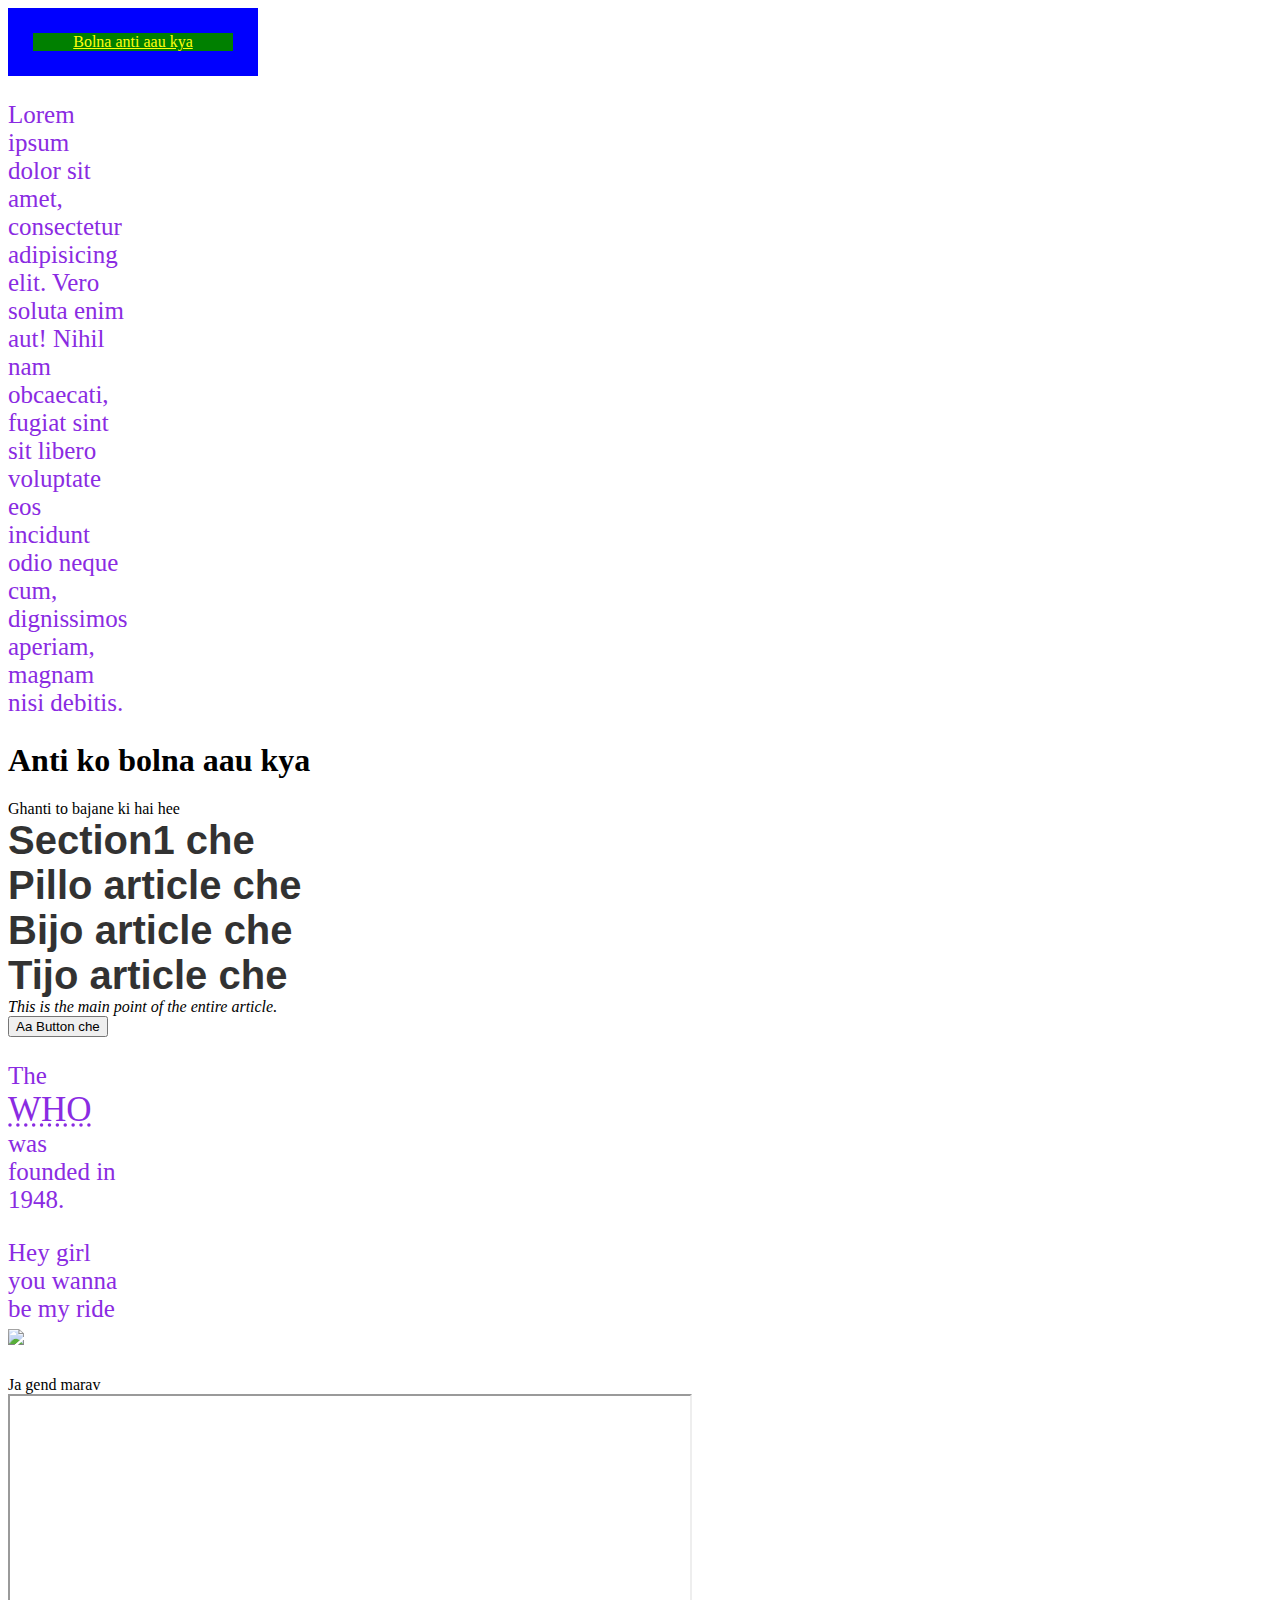
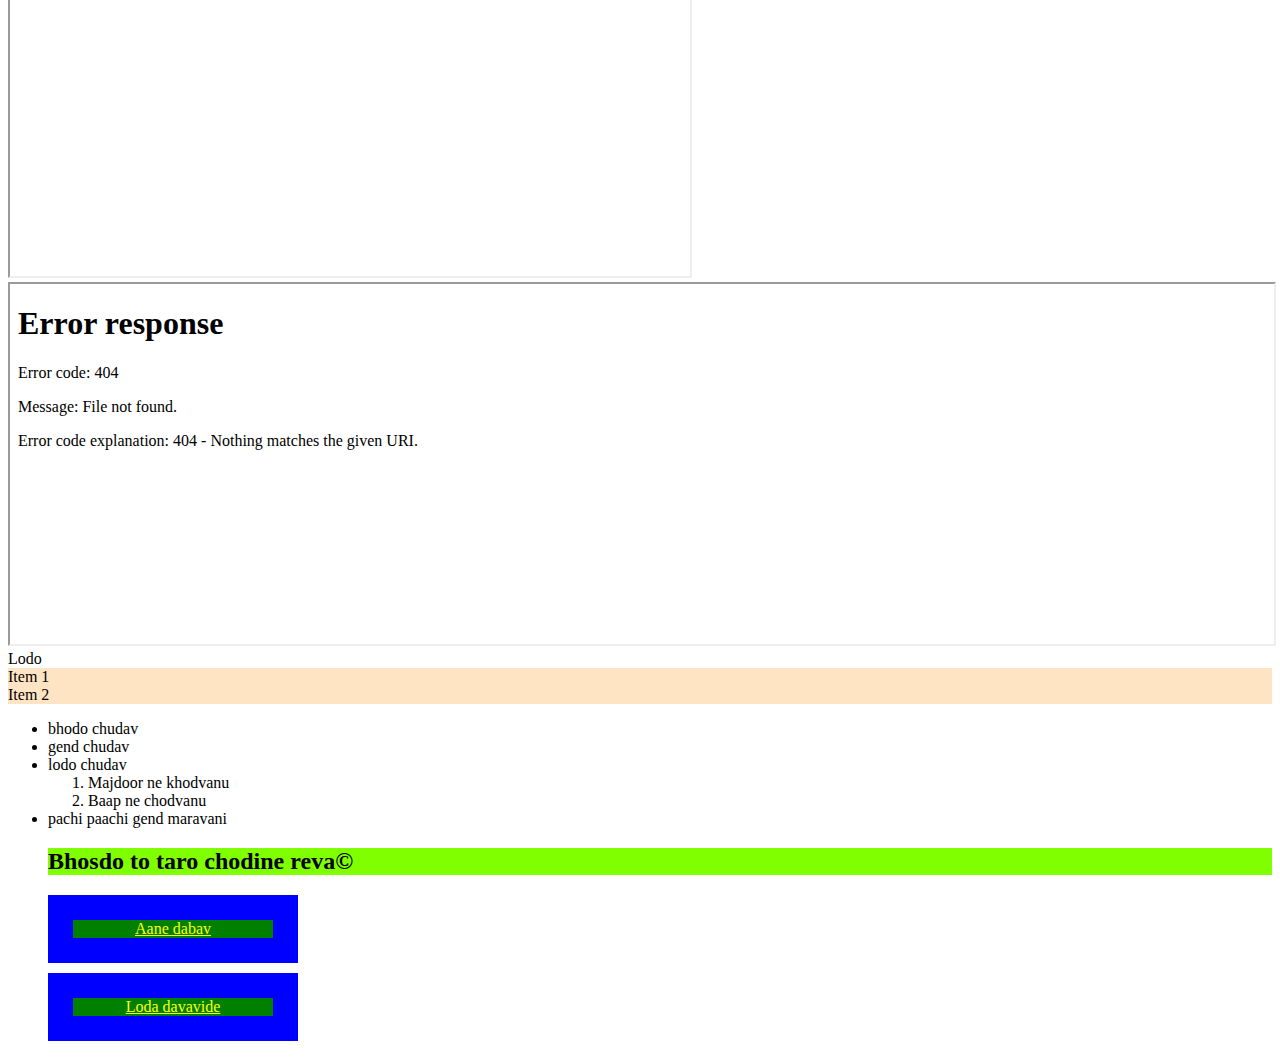
==== module2-solution/index.html @ 6a9a89f2 "For the Test" ====
<!doctype html>
<html>
    <head>
        <meta charset="utf8">
        <title>Ela Bhai ni Site</title>
        <link rel="stylesheet" href="stail.css">
        <style>
            p{
                color:blueviolet;
                width:120px;
                font-size: 25px;
            }
            .stud {
                font-size: 250%;
                font-weight: bolder;
                background-image: url("yo.png");
                opacity: .8;
                font-family: Arial, Helvetica, sans-serif;
                background-size: 300px 190%;
            }
            .stud1{
                width=50%;
                background-color: bisque
            }
            .stud2{
                width=80%;
                background-color: chartreuse;
            }
            div abbr{
                font-size: 35px;
            }
            .mainpoint.highlight{
                font-style: italic;
            }
             a:link, a:visited { 
                text-decoration=underline overline dotted red;
                 background-color: green;
                border: 25px solid blue;
                color: #ffff0e;
                display:block;
                width: 200px;
                text-align: center;
                margin-bottom: 10px;
             }
             a:active {
             background-color: red;
             color: purple;
             }
            

        </style>

    </head>
    <body>
        <a href="#yoyo" class="mainpoint">
            Bolna anti aau kya
        </a>
        <header class="navigation">
            <p class="blurb">Lorem ipsum dolor sit amet, consectetur adipisicing elit. Vero soluta enim aut! Nihil nam obcaecati, fugiat sint sit libero voluptate eos incidunt odio neque cum, dignissimos aperiam, magnam nisi debitis.</p>
          </header>
        <h1>Anti ko bolna aau kya</h1>
        <nav>Ghanti to bajane ki hai hee</nav>
        <section class="stud">
            Section1 che
            <article>
                Pillo article che
            </article>
            <article id='#section'>
                Bijo article che 
            </article>
            <article>
                Tijo article che
            </article>
        </section>
        <div class="mainpoint highlight">This is the main point of the entire article.</div>
        <button title="dabavi de loda">Aa Button che</button>
        <div>
            <p>The <abbr title="World Health Organization">WHO</abbr> was founded in 1948.</p>
        </div>
        <p>Hey girl you wanna be my ride
            <img src="yo.png" width="300" heigth="100%" >
        </p>
        <aside>Ja gend marav</aside>
        <iframe src="https://www.youtube.com/embed/dXBohfjc4WA" width="680" height="480" allowfullscreen></iframe>
        <iframe src="yo.png" scrolling="auto" width="100%" height="360" ></iframe>

        <footer>Lodo</footer>
        <div class="stud1 col-md-6"><div>Item 1</div></div>
        <div class="stud1 col-md-6"><div>Item 2</div></div>
        <ul id="yoyo">
            <li>bhodo chudav</li>
            <li>gend chudav</li>
            <li>lodo chudav</li>
            <ol>
                <li>Majdoor ne khodvanu</li> <li>Baap ne chodvanu</li>
            </ol>
            <li>pachi paachi gend maravani</li>
            <h2 class="stud2 stud1">Bhosdo to taro chodine reva&copy;</h2>
            <a href="http://www.google.com"  target='_blank' title="dabavne loda hu joi che">Aane dabav</a>
            <a href="Siteniandarsite.html" target='_blank' title="Magic batavu">
                <div>Loda davavide</div>
            </a>

        </ul>
    </body>

</html>
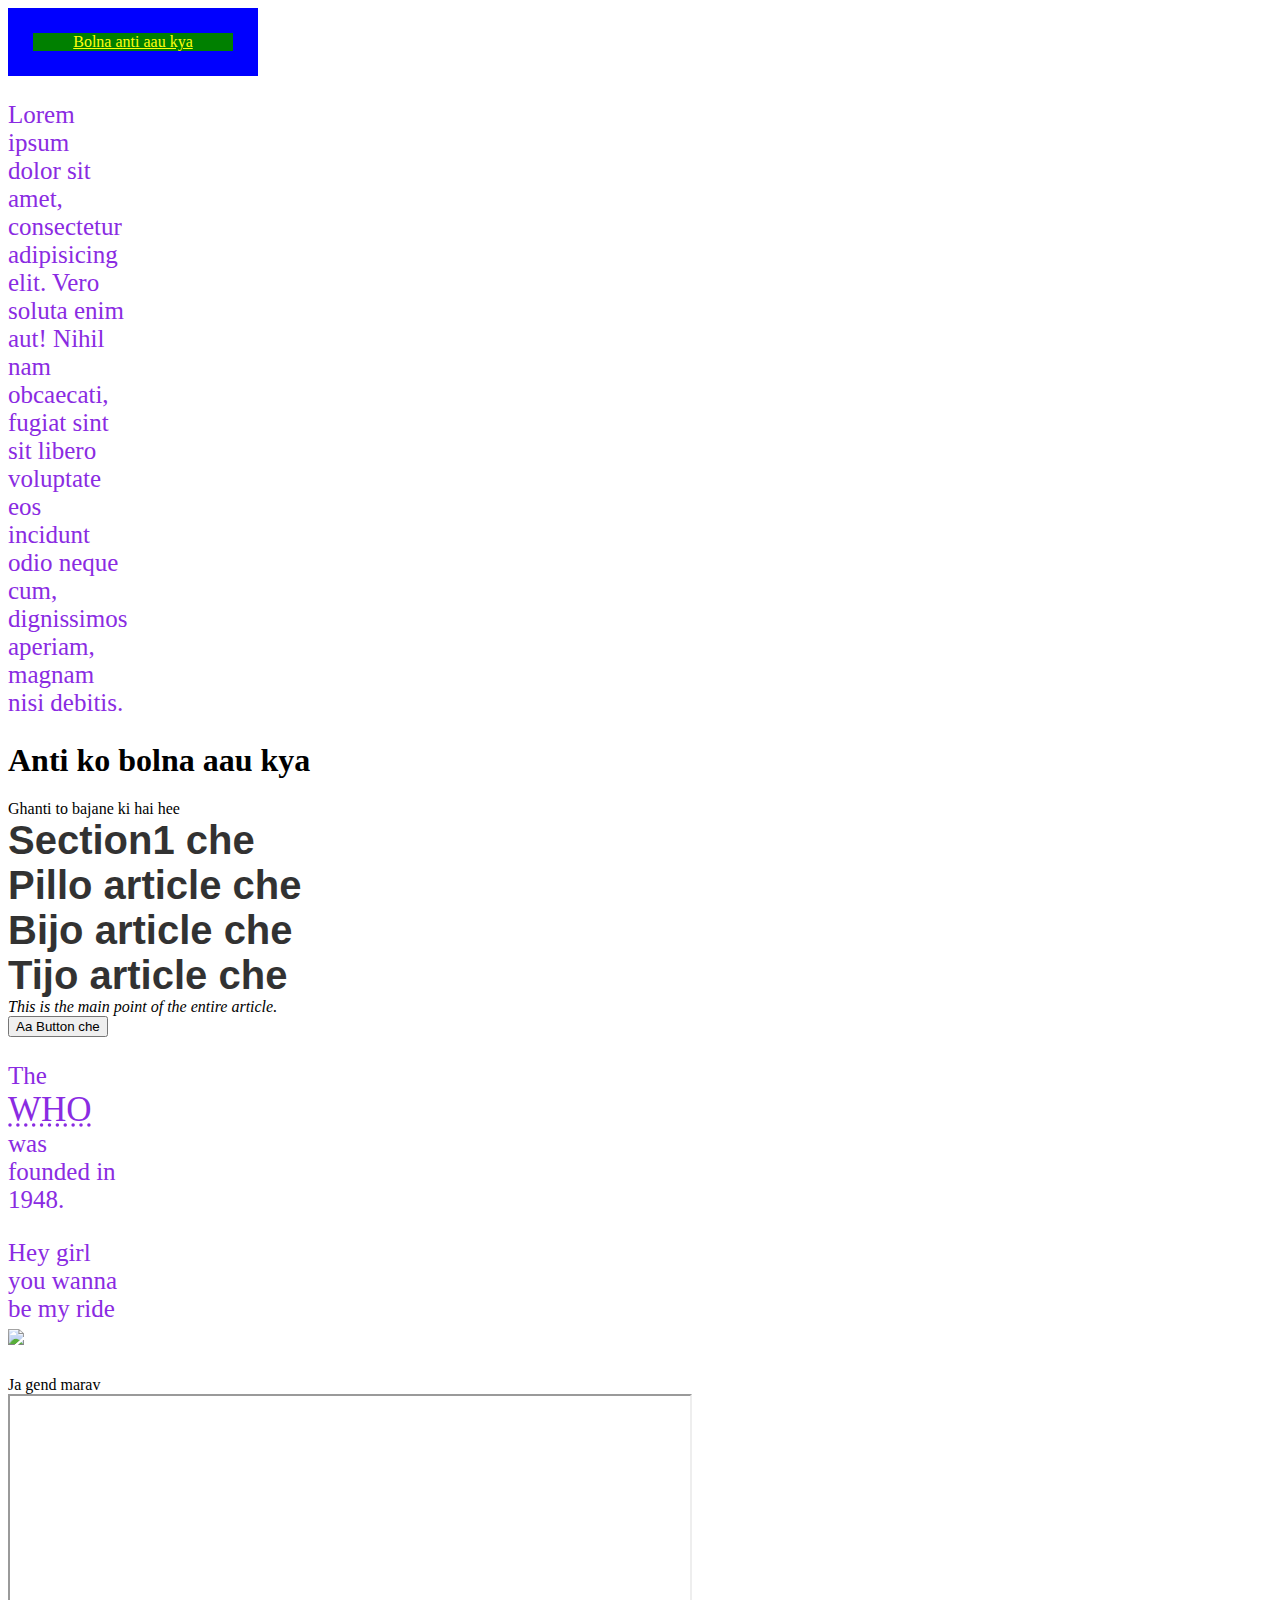
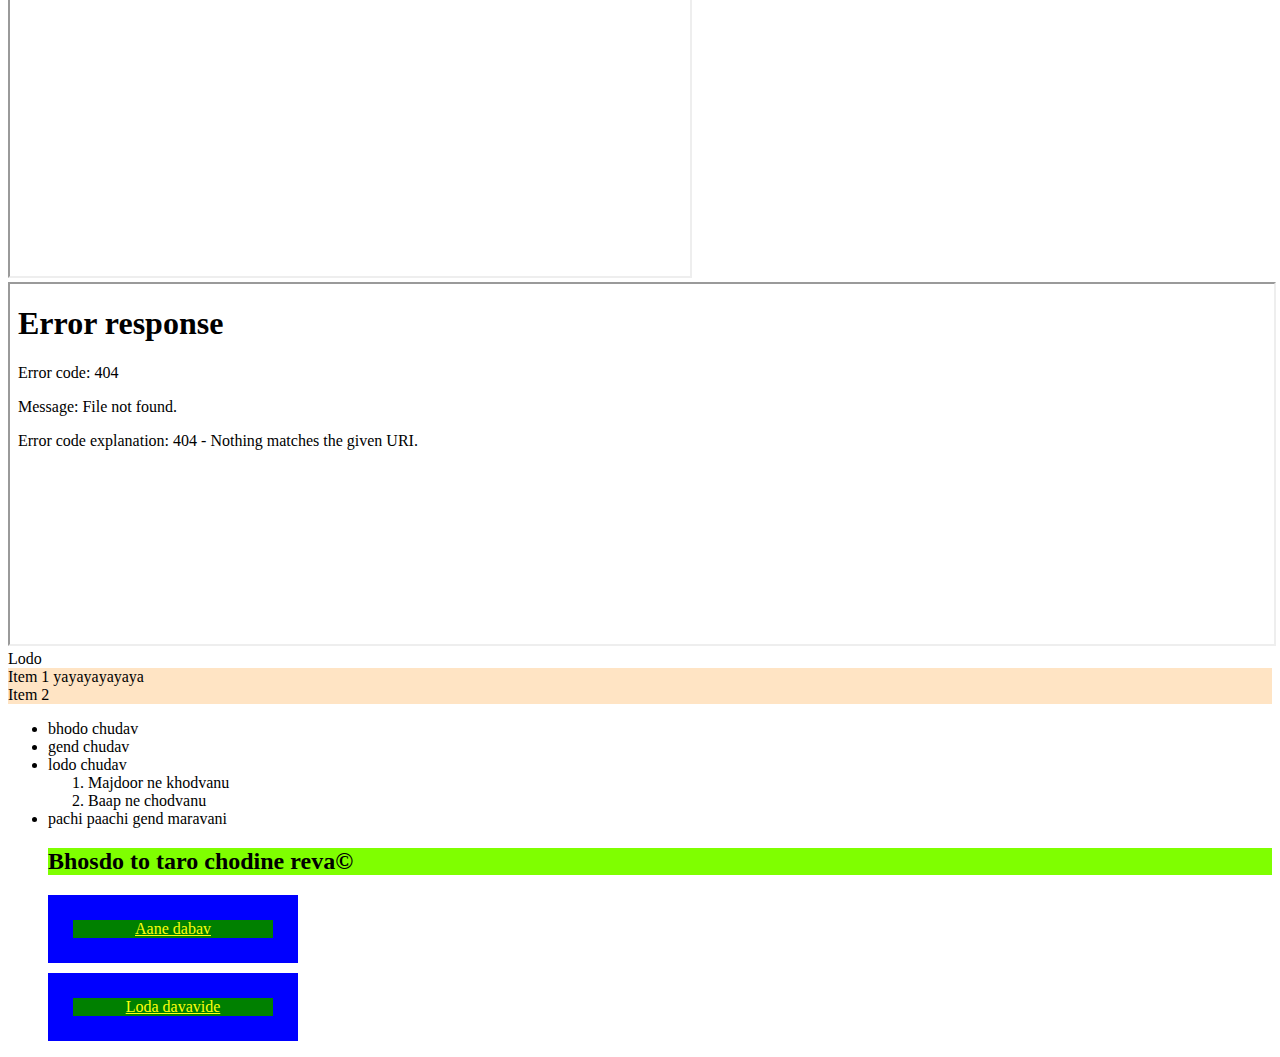
==== commit 7941e350: "test" ====
--- a/module2-solution/index.html
+++ b/module2-solution/index.html
@@ -85,7 +85,7 @@
         <iframe src="yo.png" scrolling="auto" width="100%" height="360" ></iframe>
 
         <footer>Lodo</footer>
-        <div class="stud1 col-md-6"><div>Item 1</div></div>
+        <div class="stud1 col-md-6"><div>Item 1 yayayayayaya</div></div>
         <div class="stud1 col-md-6"><div>Item 2</div></div>
         <ul id="yoyo">
             <li>bhodo chudav</li>
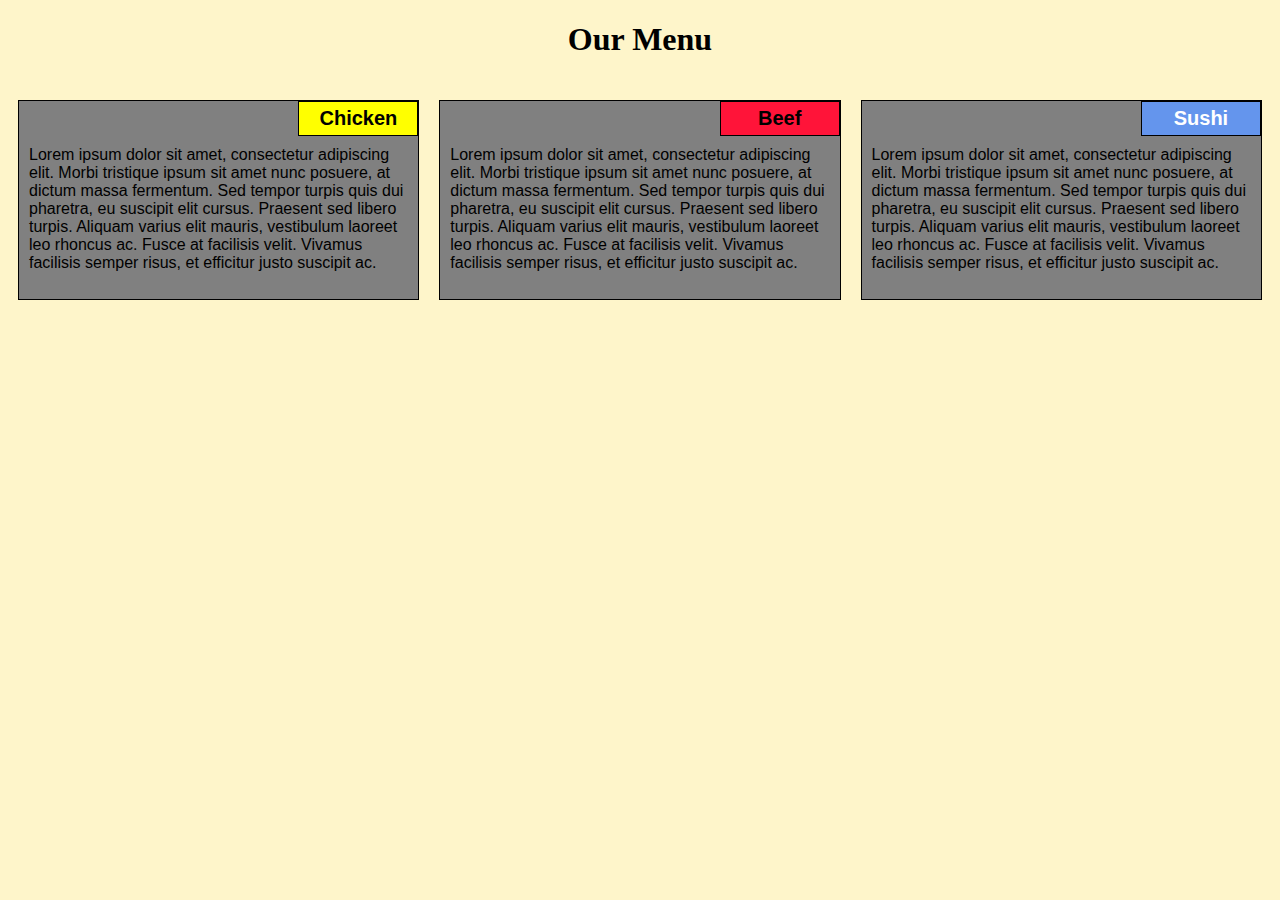
==== commit db70c35c: "For the test" ====
--- a/module2-solution/index.html
+++ b/module2-solution/index.html
@@ -1,107 +1,33 @@
-<!doctype html>
+<!DOCTYPE html>
 <html>
-    <head>
-        <meta charset="utf8">
-        <title>Ela Bhai ni Site</title>
-        <link rel="stylesheet" href="stail.css">
-        <style>
-            p{
-                color:blueviolet;
-                width:120px;
-                font-size: 25px;
-            }
-            .stud {
-                font-size: 250%;
-                font-weight: bolder;
-                background-image: url("yo.png");
-                opacity: .8;
-                font-family: Arial, Helvetica, sans-serif;
-                background-size: 300px 190%;
-            }
-            .stud1{
-                width=50%;
-                background-color: bisque
-            }
-            .stud2{
-                width=80%;
-                background-color: chartreuse;
-            }
-            div abbr{
-                font-size: 35px;
-            }
-            .mainpoint.highlight{
-                font-style: italic;
-            }
-             a:link, a:visited { 
-                text-decoration=underline overline dotted red;
-                 background-color: green;
-                border: 25px solid blue;
-                color: #ffff0e;
-                display:block;
-                width: 200px;
-                text-align: center;
-                margin-bottom: 10px;
-             }
-             a:active {
-             background-color: red;
-             color: purple;
-             }
-            
+<head>
+<meta charset="utf-8">
+<meta name="viewport" content="width=device-width, initial-scale=1">
+<link rel="stylesheet" type="text/css" href="stail.css">
 
-        </style>
+<title>Module2 solution</title>
+</head>
+<body>
+<h1>Our Menu</h1>
+<div class=row>
+  <div class="container col-lg-4 col-md-6">
+    <section>
+      <div id="chicken">Chicken</div>
+        <p>Lorem ipsum dolor sit amet, consectetur adipiscing elit. Morbi tristique ipsum sit amet nunc posuere, at dictum massa fermentum. Sed tempor turpis quis dui pharetra, eu suscipit elit cursus. Praesent sed libero turpis. Aliquam varius elit mauris, vestibulum laoreet leo rhoncus ac. Fusce at facilisis velit. Vivamus facilisis semper risus, et efficitur justo suscipit ac.</p>    </section>
+  </div>
+  <div class="container col-lg-4 col-md-6 col-sm-12">
+    <section>
+      <div id="beef">Beef</div>
+        <p>Lorem ipsum dolor sit amet, consectetur adipiscing elit. Morbi tristique ipsum sit amet nunc posuere, at dictum massa fermentum. Sed tempor turpis quis dui pharetra, eu suscipit elit cursus. Praesent sed libero turpis. Aliquam varius elit mauris, vestibulum laoreet leo rhoncus ac. Fusce at facilisis velit. Vivamus facilisis semper risus, et efficitur justo suscipit ac.</p>    </section>
+  </div>
+  <div class="container col-lg-4 col-md-12 col-sm-12">
+    <section>
+      <div id="sushi">Sushi</div>
+        <p>Lorem ipsum dolor sit amet, consectetur adipiscing elit. Morbi tristique ipsum sit amet nunc posuere, at dictum massa fermentum. Sed tempor turpis quis dui pharetra, eu suscipit elit cursus. Praesent sed libero turpis. Aliquam varius elit mauris, vestibulum laoreet leo rhoncus ac. Fusce at facilisis velit. Vivamus facilisis semper risus, et efficitur justo suscipit ac.</p>
+    </section>
+  </div>
+</div>
 
-    </head>
-    <body>
-        <a href="#yoyo" class="mainpoint">
-            Bolna anti aau kya
-        </a>
-        <header class="navigation">
-            <p class="blurb">Lorem ipsum dolor sit amet, consectetur adipisicing elit. Vero soluta enim aut! Nihil nam obcaecati, fugiat sint sit libero voluptate eos incidunt odio neque cum, dignissimos aperiam, magnam nisi debitis.</p>
-          </header>
-        <h1>Anti ko bolna aau kya</h1>
-        <nav>Ghanti to bajane ki hai hee</nav>
-        <section class="stud">
-            Section1 che
-            <article>
-                Pillo article che
-            </article>
-            <article id='#section'>
-                Bijo article che 
-            </article>
-            <article>
-                Tijo article che
-            </article>
-        </section>
-        <div class="mainpoint highlight">This is the main point of the entire article.</div>
-        <button title="dabavi de loda">Aa Button che</button>
-        <div>
-            <p>The <abbr title="World Health Organization">WHO</abbr> was founded in 1948.</p>
-        </div>
-        <p>Hey girl you wanna be my ride
-            <img src="yo.png" width="300" heigth="100%" >
-        </p>
-        <aside>Ja gend marav</aside>
-        <iframe src="https://www.youtube.com/embed/dXBohfjc4WA" width="680" height="480" allowfullscreen></iframe>
-        <iframe src="yo.png" scrolling="auto" width="100%" height="360" ></iframe>
 
-        <footer>Lodo</footer>
-        <div class="stud1 col-md-6"><div>Item 1 yayayayayaya</div></div>
-        <div class="stud1 col-md-6"><div>Item 2</div></div>
-        <ul id="yoyo">
-            <li>bhodo chudav</li>
-            <li>gend chudav</li>
-            <li>lodo chudav</li>
-            <ol>
-                <li>Majdoor ne khodvanu</li> <li>Baap ne chodvanu</li>
-            </ol>
-            <li>pachi paachi gend maravani</li>
-            <h2 class="stud2 stud1">Bhosdo to taro chodine reva&copy;</h2>
-            <a href="http://www.google.com"  target='_blank' title="dabavne loda hu joi che">Aane dabav</a>
-            <a href="Siteniandarsite.html" target='_blank' title="Magic batavu">
-                <div>Loda davavide</div>
-            </a>
-
-        </ul>
-    </body>
-
-</html>+</body>
+</html> 
--- a/module2-solution/stail.css
+++ b/module2-solution/stail.css
@@ -0,0 +1,225 @@
+/* Base Styles */
+
+* {
+	box-sizing: border-box;
+}
+
+h1 {
+	font-family: Brushstroke, fantasy;
+	color: #000000;
+	text-align: center;
+}
+
+body {
+	background-image: url("background.jpg");
+	background-color: #FEF5CA;
+
+}
+
+p {
+	padding: 10px;
+	margin: 0;
+}
+
+.container {
+	border: none;
+	margin-left: auto;
+	margin-right: auto;
+	margin-top: 10px;
+	margin-bottom: 10px;
+	padding: 10px;
+}
+
+section {
+	border:	1px solid black;
+	background-color:grey;
+	width: 100%;
+	height: 200px;
+	font-family: Helvetica;
+	color: black;
+	position: relative;
+	overflow: auto;
+}
+
+#chicken {
+	border: 1px solid black;
+	text-align: center;
+	width: 30%;
+	margin-left: 70%;
+	font-family: Georgia,sans-serif;
+	font-weight: bold;
+	font-size: 125%;
+	margin-bottom: 0;
+	margin-top: 0;
+	padding: 5px;
+	background-color: #FFFF00;
+}
+
+#beef {
+	border: 1px solid black;
+	text-align: center;
+	width: 30%;
+	margin-left: 70%;
+	font-family: Georgia,sans-serif;
+	font-weight: bold;
+	font-size: 125%;
+	margin-bottom: 0;
+	margin-top: 0;
+	padding: 5px;
+	background-color: #FF1439;
+}
+
+#sushi {
+	border: 1px solid black;
+	text-align: center;
+	width: 30%;
+	margin-left: 70%;
+	font-family: Georgia,sans-serif;
+	font-weight: bold;
+	font-size: 125%;
+	margin-bottom: 0;
+	margin-top: 0;
+	background-color: #6495ED;
+	color: white;
+	padding: 5px;
+}
+
+.row {
+	width: 100%;
+}
+
+/* Desktop view */
+
+@media (min-width: 992px) {
+  .col-lg-1, .col-lg-2, .col-lg-3, .col-lg-4, .col-lg-5, .col-lg-6, .col-lg-7, .col-lg-8, .col-lg-9, .col-lg-10, .col-lg-11, .col-lg-12 {
+    float: left;
+  }
+
+  .col-lg-1 {
+    width: 8.33%;
+  }
+  .col-lg-2 {
+    width: 16.66%;
+  }
+  .col-lg-3 {
+    width: 25%;
+  }
+  .col-lg-4 {
+    width: 33.33%;
+  }
+  .col-lg-5 {
+    width: 41.66%;
+  }
+  .col-lg-6 {
+    width: 50%;
+  }
+  .col-lg-7 {
+    width: 58.33%;
+  }
+  .col-lg-8 {
+    width: 66.66%;
+  }
+  .col-lg-9 {
+    width: 74.99%;
+  }
+  .col-lg-10 {
+    width: 83.33%;
+  }
+  .col-lg-11 {
+    width: 91.66%;
+  }
+  .col-lg-12 {
+    width: 100%;
+  }
+
+}
+
+/* Tablet view */
+
+@media (min-width: 768px) and (max-width: 991px) {
+  .col-md-1, .col-md-2, .col-md-3, .col-md-4, .col-md-5, .col-md-6, .col-md-7, .col-md-8, .col-md-9, .col-md-10, .col-md-11, .col-md-12 {
+    float: left;
+  }
+
+  .col-md-1 {
+    width: 8.33%;
+  }
+  .col-md-2 {
+    width: 16.66%;
+  }
+  .col-md-3 {
+    width: 25%;
+  }
+  .col-md-4 {
+    width: 33.33%;
+  }
+  .col-md-5 {
+    width: 41.66%;
+  }
+  .col-md-6 {
+    width: 50%;
+  }
+  .col-md-7 {
+    width: 58.33%;
+  }
+  .col-md-8 {
+    width: 66.66%;
+  }
+  .col-md-9 {
+    width: 74.99%;
+  }
+  .col-md-10 {
+    width: 83.33%;
+  }
+  .col-md-11 {
+    width: 91.66%;
+  }
+  .col-md-12 {
+    width: 100%;
+  }
+}
+
+/* Mobile view */
+
+@media (max-width: 768px) {
+  .col-sm-1, .col-sm-2, .col-sm-3, .col-sm-4, .col-sm-5, .col-sm-6, .col-sm-7, .col-sm-8, .col-sm-9, .col-sm-10, .col-sm-11, .col-sm-12 {
+ 	float: left;
+  }
+
+  .col-sm-1 {
+    width: 8.33%;
+  }
+  .col-sm-2 {
+    width: 16.66%;
+  }
+  .col-sm-3 {
+    width: 25%;
+  }
+  .col-sm-4 {
+    width: 33.33%;
+  }
+  .col-sm-5 {
+    width: 41.66%;
+  }
+  .col-sm-6 {
+    width: 50%;
+  }
+  .col-sm-7 {
+    width: 58.33%;
+  }
+  .col-sm-8 {
+    width: 66.66%;
+  }
+  .col-sm-9 {
+    width: 74.99%;
+  }
+  .col-sm-10 {
+    width: 83.33%;
+  }
+  .col-sm-11 {
+    width: 91.66%;
+  }
+  .col-sm-12 {
+    width: 100%;
+  }
+}